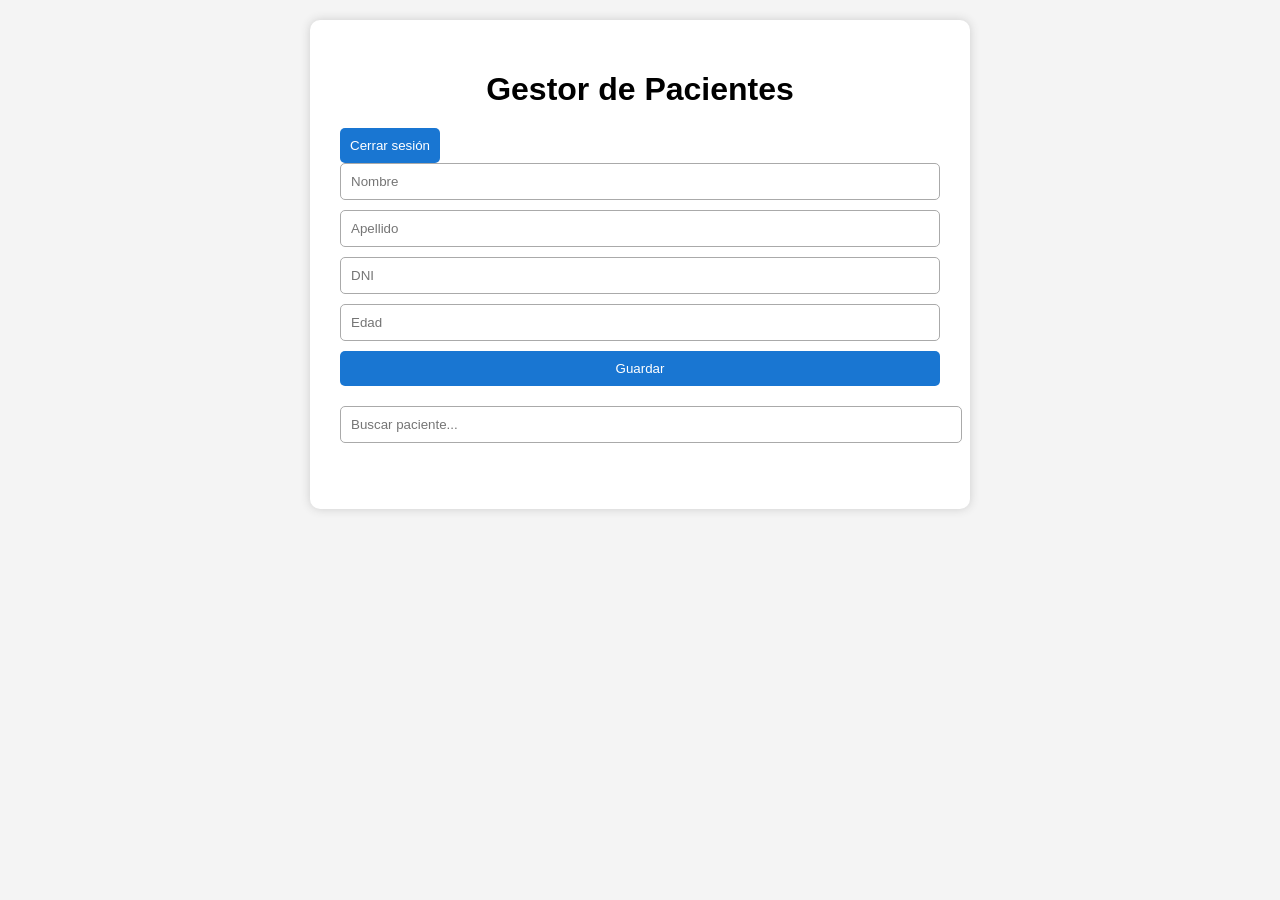
==== index.html @ 04846ac1 "Agregando login y register" ====
<!DOCTYPE html>
<html lang="es">
<head>
  <meta charset="UTF-8" />
  <meta name="viewport" content="width=device-width, initial-scale=1.0"/>
  <title>Gestor de Pacientes</title>
  <link rel="stylesheet" href="style.css" />
</head>
<body>
  <div class="container">
    <h1>Gestor de Pacientes</h1>

    <button onclick="logout()">Cerrar sesión</button>

    <!-- Formulario -->
    <form id="patientForm">
      <input type="text" id="nombre" placeholder="Nombre" required />
      <input type="text" id="apellido" placeholder="Apellido" required />
      <input type="text" id="dni" placeholder="DNI" required />
      <input type="number" id="edad" placeholder="Edad" required />
      <button type="submit">Guardar</button>
    </form>

    <!-- Buscador -->
    <input type="text" id="buscar" placeholder="Buscar paciente..." />

    <!-- Lista de pacientes -->
    <ul id="listaPacientes"></ul>
  </div>

  <script src="app.js"></script> 
</body>
</html>
---- style.css ----
body {
    font-family: Arial, sans-serif;
    background-color: #f4f4f4;
    margin: 0;
    padding: 20px;
  }
  
  .container {
    max-width: 600px;
    margin: auto;
    background: #fff;
    padding: 30px;
    border-radius: 10px;
    box-shadow: 0 0 10px #ccc;
  }
  
  h1 {
    text-align: center;
    margin-bottom: 20px;
  }
  
  form {
    display: grid;
    gap: 10px;
    margin-bottom: 20px;
  }
  
  input[type="text"],
  input[type="number"] {
    padding: 10px;
    border: 1px solid #aaa;
    border-radius: 5px;
  }
  
  button {
    padding: 10px;
    background-color: #1976d2;
    color: #fff;
    border: none;
    border-radius: 5px;
    cursor: pointer;
  }
  
  button:hover {
    background-color: #1565c0;
  }
  
  #buscar {
    width: 100%;
    padding: 10px;
    margin-bottom: 20px;
  }
  
  ul {
    list-style: none;
    padding: 0;
  }
  
  .paciente {
    background: #e3f2fd;
    padding: 15px;
    margin-bottom: 10px;
    border-radius: 5px;
    position: relative;
  }
  
  .paciente p {
    margin: 5px 0;
  }
  
  .paciente button {
    margin-right: 10px;
    background-color: #ffa726;
  }
  
  .paciente button:last-child {
    background-color: #ef5350;
  }
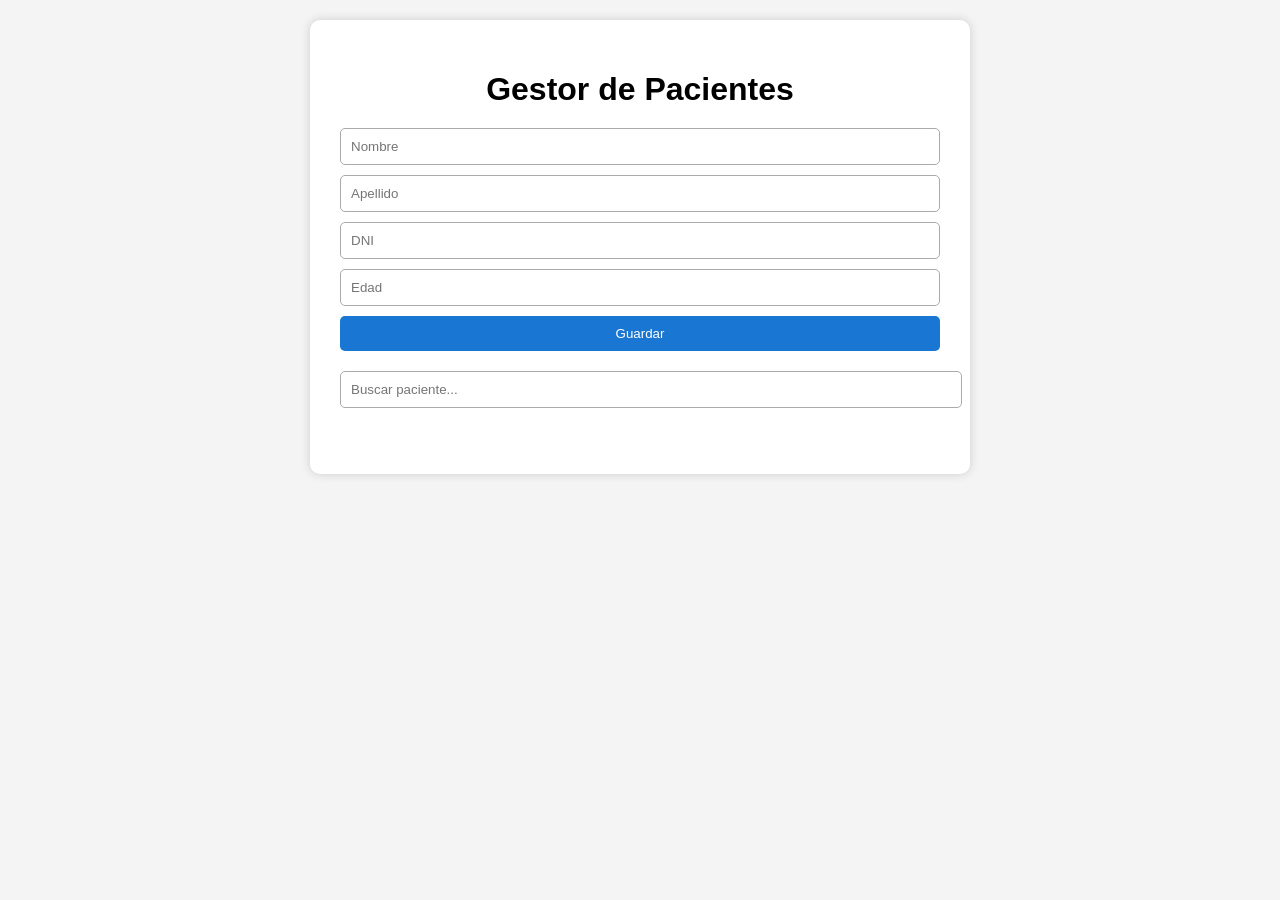
==== commit 35b8b743: "Boton de cerrar sesion fuera" ====
--- a/index.html
+++ b/index.html
@@ -9,9 +9,7 @@
 <body>
   <div class="container">
     <h1>Gestor de Pacientes</h1>
-
-    <button onclick="logout()">Cerrar sesión</button>
-
+    
     <!-- Formulario -->
     <form id="patientForm">
       <input type="text" id="nombre" placeholder="Nombre" required />
